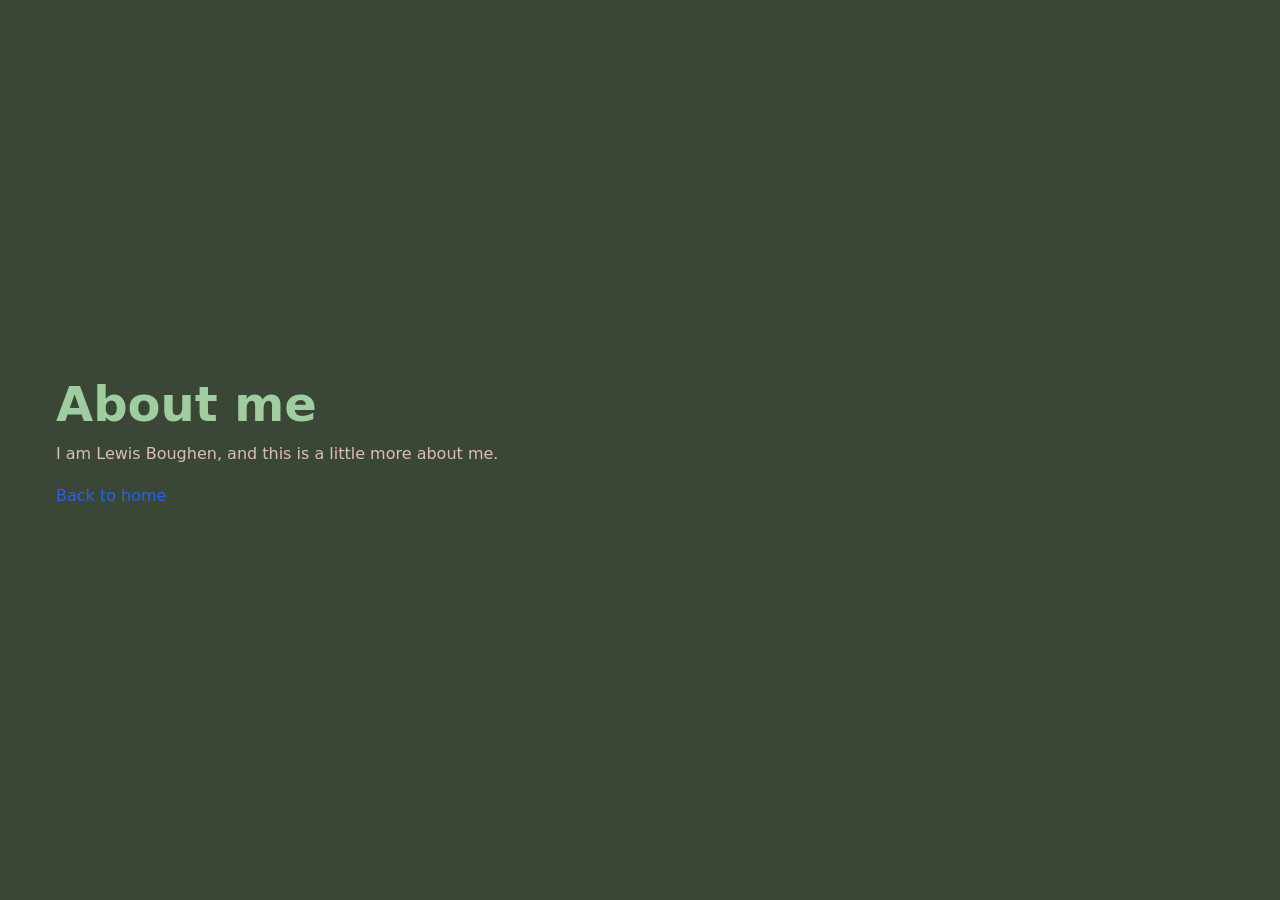
==== about.html @ 62e8300f "add grid system and a second page starting to add layout and pages" ====
<!DOCTYPE html>
<html lang="en">
<head>
    <meta charset="UTF-8">
    <meta name="viewport" content="width=device-width, initial-scale=1.0">
    <title>About Lewis Boughen</title>
    <link rel="stylesheet" href="global-styles.css">
    <link rel="stylesheet" href="grid-system.css">
    <script src="script.js" defer></script>
</head>
<body>
    <main class="container container-center">
        <h1>About me</h1>
        <p>I am Lewis Boughen, and this is a little more about me.</p>
        <p><a href="index.html">Back to home</a></p>
    </main>
</body>
</html>
---- global-styles.css ----
/* ==========================================================================
   1. DESIGN TOKENS & DYNAMIC THEMING (CSS Variables)
   ========================================================================== */
:root {
  /* Colors - Light Theme (Default) */
  --bg-primary: #3a4737;
  --bg-secondary: #f8f9fa;
  --text-primary: #a0cda0;
  --text-secondary: #dcbbbb;
  --accent: #2563eb;
  --accent-hover: #1d4ed8;
  --border-color: #e2e8f0;

  /* Typography Scale */
  --font-sans: system-ui, -apple-system, BlinkMacSystemFont, 'Segoe UI', Roboto, Oxygen, Ubuntu, Cantarell, sans-serif;
  --font-mono: ui-monospace, SFMono-Regular, Menlo, Monaco, Consolas, monospace;
  
  --fs-xs: 0.75rem;
  --fs-sm: 0.875rem;
  --fs-base: 1rem;
  --fs-md: 1.25rem;
  --fs-lg: 1.5rem;
  --fs-xl: 2rem;
  --fs-xxl: 3rem;

  /* Spacing Scale (Rem-based for accessibility) */
  --space-xs: 0.25rem;
  --space-sm: 0.5rem;
  --space-md: 1rem;
  --space-lg: 1.5rem;
  --space-xl: 2.5rem;

  /* Global Layout Config */
  --radius: 8px;
  --transition-fast: 0.2s ease;
  --max-width: 1200px;
}

/* Automatic Dark Mode Override */
@media (prefers-color-scheme: dark) {
  :root {
    --bg-primary: #0f172a;
    --bg-secondary: #1e293b;
    --text-primary: #f8fafc;
    --text-secondary: #94a3b8;
    --accent: #3b82f6;
    --accent-hover: #60a5fa;
    --border-color: #334155;
  }
}

/* ==========================================================================
   2. RESETS & BROWSER NORMALISATION
   ========================================================================== */

/* Box sizing rules for predictable layouts */
*, *::before, *::after {
  box-sizing: border-box;
}

/* Remove default margins & paddings across browsers */
body, h1, h2, h3, h4, h5, h6, p, figure, blockquote, dl, dd, ul, ol {
  margin: 0;
  padding: 0;
}

/* Prevent font size inflation after orientation changes in iOS */
html {
  html-view: stable;
  scroll-behavior: smooth;
  -webkit-text-size-adjust: none;
}

/* Set up core body defaults */
body {
  min-height: 100vh;
  text-rendering: optimizeSpeed;
  line-height: 1.6;
  font-family: var(--font-sans);
  background-color: var(--bg-primary);
  color: var(--text-primary);
  -webkit-font-smoothing: antialiased;
  -moz-osx-font-smoothing: grayscale;
}

/* Remove list styles on utility tags where list semantics are maintained */
ul, ol {
  list-style: none;
}

/* ==========================================================================
   3. MEDIA & CORE ELEMENTS
   ========================================================================== */

/* Fluid, responsive media elements */
img, picture, video, canvas, svg {
  display: block;
  max-width: 100%;
  height: auto;
}

/* Inherit fonts for inputs and buttons */
input, button, textarea, select {
  font: inherit;
  color: inherit;
}

/* Standardise interactive element states */
a {
  color: var(--accent);
  text-decoration: none;
  transition: color var(--transition-fast);
}

a:hover {
  color: #facc15;
  text-decoration: underline;
}

a:active {
  color: #fef3c7;
}

button {
  cursor: pointer;
  background: none;
  border: none;
}

/* Make sure textareas don't break layouts */
textarea {
  resize: vertical;
}

/* ==========================================================================
   4. TYPOGRAPHY & LAYOUT UTILITIES
   ========================================================================== */

h1, h2, h3, h4, h5, h6 {
  line-height: 1.2;
  font-weight: 700;
  color: var(--text-primary);
  margin-bottom: var(--space-sm);
}

h1 { font-size: var(--fs-xxl); }
h2 { font-size: var(--fs-xl); }
h3 { font-size: var(--fs-lg); }
p {
  margin-bottom: var(--space-md);
  color: var(--text-secondary);
}

/* The main layout wrapper */
.container {
  width: 100%;
  max-width: var(--max-width);
  margin-left: auto;
  margin-right: auto;
  padding-left: var(--space-md);
  padding-right: var(--space-md);
}

.container-center {
  min-height: 100vh;
  display: flex;
  flex-direction: column;
  justify-content: center;
}

/* Screen reader utility for accessibility */
.sr-only {
  position: absolute;
  width: 1px;
  height: 1px;
  padding: 0;
  margin: -1px;
  overflow: hidden;
  clip: rect(0, 0, 0, 0);
  white-space: nowrap;
  border: 0;
}

/* ==========================================================================
   5. ACCESSIBILITY OVERRIDES
   ========================================================================== */

/* Respect users who prefer reduced animations */
@media (prefers-reduced-motion: reduce) {
  html:focus-within {
    scroll-behavior: auto;
  }
  
  *, *::before, *::after {
    animation-duration: 0.01ms !important;
    animation-iteration-count: 1 !important;
    transition-duration: 0.01ms !important;
    scroll-behavior: auto !important;
  }
}
---- grid-system.css ----
.grid {
  display: grid;
  grid-template-columns: minmax(0, 1fr);
  gap: var(--space-md);
}

.grid > * {
  min-width: 0;
}

/* Bootstrap-style usage:
   <div class="row">
     <div class="col-4">Uses 4 of 12 columns</div>
     <div class="col-8">Uses the remaining 8 columns</div>
   </div>
   Use offset-4 to leave the first 4 columns empty. */
.row {
  display: grid;
  grid-template-columns: minmax(0, 1fr);
  gap: var(--space-md);
}

.row > * {
  min-width: 0;
}

.col,
.col-1,
.col-2,
.col-3,
.col-4,
.col-5,
.col-6,
.col-7,
.col-8,
.col-9,
.col-10,
.col-11,
.col-12 {
  grid-column: 1 / -1;
}

.offset-1,
.offset-2,
.offset-3,
.offset-4,
.offset-5,
.offset-6,
.offset-7,
.offset-8,
.offset-9,
.offset-10,
.offset-11 {
  grid-column-start: 1;
}

.grid-12 {
  grid-template-columns: minmax(0, 1fr);
}

.grid-span-1,
.grid-span-2,
.grid-span-3,
.grid-span-4,
.grid-span-5,
.grid-span-6,
.grid-span-7,
.grid-span-8,
.grid-span-9,
.grid-span-10,
.grid-span-11,
.grid-span-12 {
  grid-column: 1 / -1;
}

.grid-offset-1,
.grid-offset-2,
.grid-offset-3,
.grid-offset-4,
.grid-offset-5,
.grid-offset-6,
.grid-offset-7,
.grid-offset-8,
.grid-offset-9,
.grid-offset-10,
.grid-offset-11 {
  grid-column-start: 1;
}

@media (min-width: 576px) {
  .grid {
    grid-template-columns: repeat(2, minmax(0, 1fr));
  }

  .row {
    grid-template-columns: repeat(12, minmax(0, 1fr));
  }

  .col-1 { grid-column: span 1; }
  .col-2 { grid-column: span 2; }
  .col-3 { grid-column: span 3; }
  .col-4 { grid-column: span 4; }
  .col-5 { grid-column: span 5; }
  .col-6 { grid-column: span 6; }
  .col-7 { grid-column: span 7; }
  .col-8 { grid-column: span 8; }
  .col-9 { grid-column: span 9; }
  .col-10 { grid-column: span 10; }
  .col-11 { grid-column: span 11; }
  .col-12 { grid-column: span 12; }

  .offset-1 { grid-column-start: 2; }
  .offset-2 { grid-column-start: 3; }
  .offset-3 { grid-column-start: 4; }
  .offset-4 { grid-column-start: 5; }
  .offset-5 { grid-column-start: 6; }
  .offset-6 { grid-column-start: 7; }
  .offset-7 { grid-column-start: 8; }
  .offset-8 { grid-column-start: 9; }
  .offset-9 { grid-column-start: 10; }
  .offset-10 { grid-column-start: 11; }
  .offset-11 { grid-column-start: 12; }

  .grid.grid-12 {
    grid-template-columns: repeat(12, minmax(0, 1fr));
  }

  .grid-span-1 { grid-column: span 1; }
  .grid-span-2 { grid-column: span 2; }
  .grid-span-3 { grid-column: span 3; }
  .grid-span-4 { grid-column: span 4; }
  .grid-span-5 { grid-column: span 5; }
  .grid-span-6 { grid-column: span 6; }
  .grid-span-7 { grid-column: span 7; }
  .grid-span-8 { grid-column: span 8; }
  .grid-span-9 { grid-column: span 9; }
  .grid-span-10 { grid-column: span 10; }
  .grid-span-11 { grid-column: span 11; }
  .grid-span-12 { grid-column: span 12; }

  .grid-offset-1 { grid-column-start: 2; }
  .grid-offset-2 { grid-column-start: 3; }
  .grid-offset-3 { grid-column-start: 4; }
  .grid-offset-4 { grid-column-start: 5; }
  .grid-offset-5 { grid-column-start: 6; }
  .grid-offset-6 { grid-column-start: 7; }
  .grid-offset-7 { grid-column-start: 8; }
  .grid-offset-8 { grid-column-start: 9; }
  .grid-offset-9 { grid-column-start: 10; }
  .grid-offset-10 { grid-column-start: 11; }
  .grid-offset-11 { grid-column-start: 12; }
}

@media (min-width: 768px) {
  .grid {
    grid-template-columns: repeat(3, minmax(0, 1fr));
  }

  .grid.grid-12 {
    grid-template-columns: repeat(12, minmax(0, 1fr));
  }
}

@media (min-width: 992px) {
  .grid {
    grid-template-columns: repeat(4, minmax(0, 1fr));
  }

  .grid.grid-12 {
    grid-template-columns: repeat(12, minmax(0, 1fr));
  }
}

@media (min-width: 1200px) {
  .grid {
    grid-template-columns: repeat(6, minmax(0, 1fr));
  }

  .grid.grid-12 {
    grid-template-columns: repeat(12, minmax(0, 1fr));
  }
}
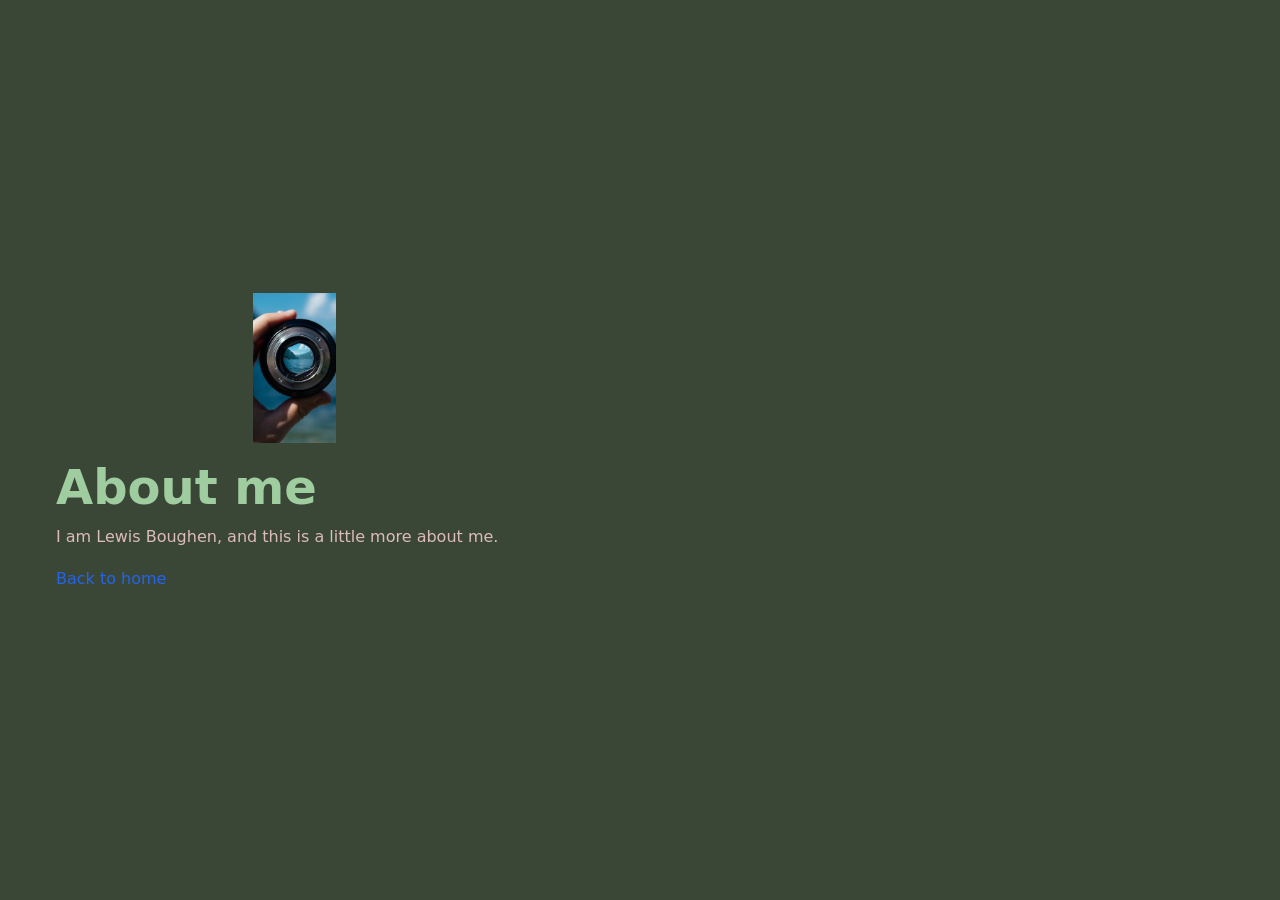
==== commit 64528425: "style updates" ====
--- a/about.html
+++ b/about.html
@@ -10,9 +10,16 @@
 </head>
 <body>
     <main class="container container-center">
-        <h1>About me</h1>
-        <p>I am Lewis Boughen, and this is a little more about me.</p>
-        <p><a href="index.html">Back to home</a></p>
+        <div class="row">
+            <div class="col-8 offset-2">
+                <img class="hero-image" src="images/lens-image.avif" alt="Hero image placeholder">
+            </div>
+            <div class="col-12">
+                <h1>About me</h1>
+                <p>I am Lewis Boughen, and this is a little more about me.</p>
+                <p><a href="index.html">Back to home</a></p>
+            </div>
+        </div>
     </main>
 </body>
 </html>
--- a/grid-system.css
+++ b/grid-system.css
@@ -22,6 +22,13 @@
 
 .row > * {
   min-width: 0;
+}
+
+.hero-image {
+  display: block;
+  width: 100%;
+  height: 150px;
+  object-fit: cover;
 }
 
 .col,
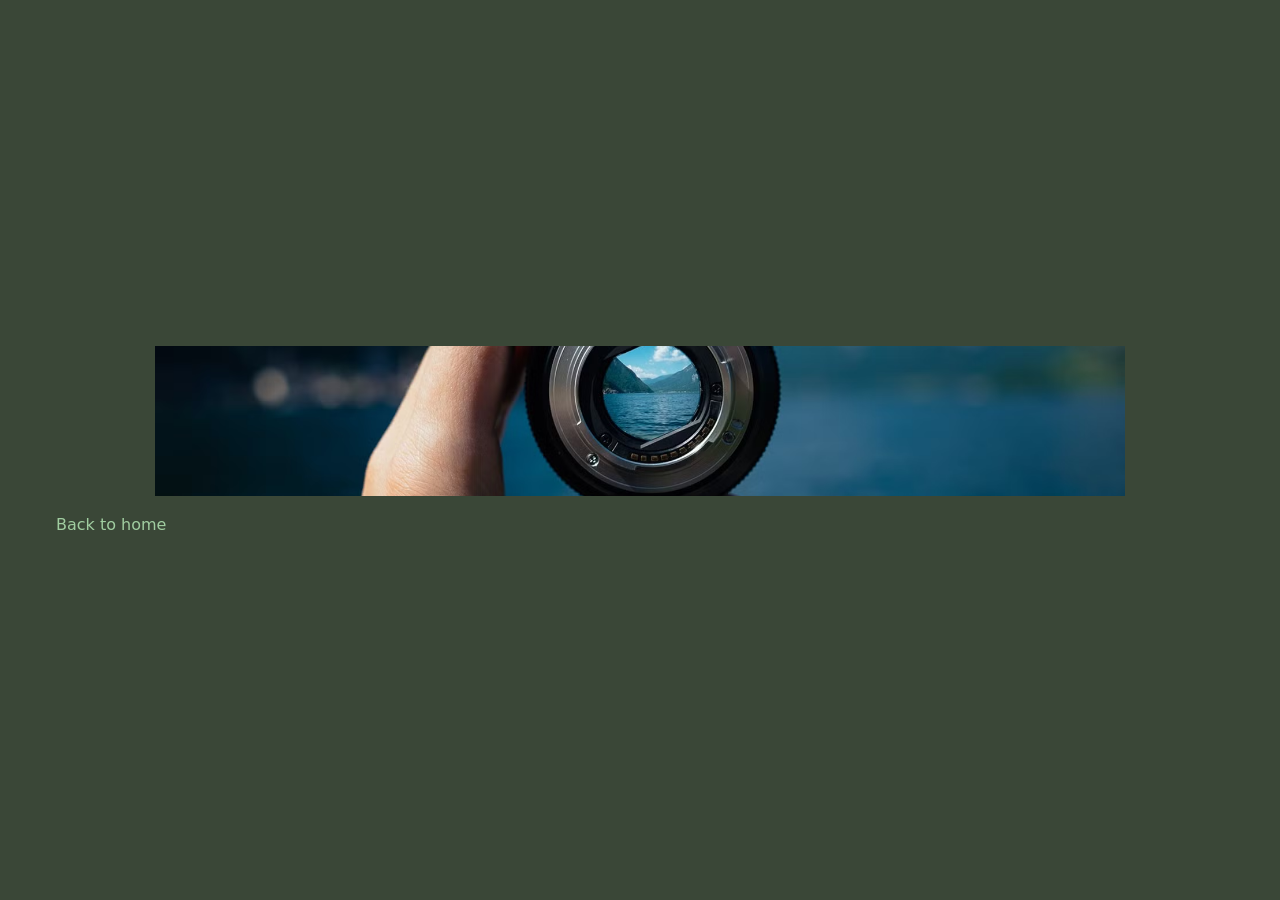
==== commit 59ba5ffc: "layout" ====
--- a/about.html
+++ b/about.html
@@ -11,10 +11,10 @@
 <body>
     <main class="container container-center">
         <div class="row">
-            <div class="col-8 offset-2">
+            <div class="col-10 offset-1">
                 <img class="hero-image" src="images/lens-image.avif" alt="Hero image placeholder">
             </div>
-            <div class="col-12">
+            <div class="col-10 offset-1>
                 <h1>About me</h1>
                 <p>I am Lewis Boughen, and this is a little more about me.</p>
                 <p><a href="index.html">Back to home</a></p>
--- a/grid-system.css
+++ b/grid-system.css
@@ -103,18 +103,18 @@
     grid-template-columns: repeat(12, minmax(0, 1fr));
   }
 
-  .col-1 { grid-column: span 1; }
-  .col-2 { grid-column: span 2; }
-  .col-3 { grid-column: span 3; }
-  .col-4 { grid-column: span 4; }
-  .col-5 { grid-column: span 5; }
-  .col-6 { grid-column: span 6; }
-  .col-7 { grid-column: span 7; }
-  .col-8 { grid-column: span 8; }
-  .col-9 { grid-column: span 9; }
-  .col-10 { grid-column: span 10; }
-  .col-11 { grid-column: span 11; }
-  .col-12 { grid-column: span 12; }
+  .col-1 { grid-column-end: span 1; }
+  .col-2 { grid-column-end: span 2; }
+  .col-3 { grid-column-end: span 3; }
+  .col-4 { grid-column-end: span 4; }
+  .col-5 { grid-column-end: span 5; }
+  .col-6 { grid-column-end: span 6; }
+  .col-7 { grid-column-end: span 7; }
+  .col-8 { grid-column-end: span 8; }
+  .col-9 { grid-column-end: span 9; }
+  .col-10 { grid-column-end: span 10; }
+  .col-11 { grid-column-end: span 11; }
+  .col-12 { grid-column-end: span 12; }
 
   .offset-1 { grid-column-start: 2; }
   .offset-2 { grid-column-start: 3; }
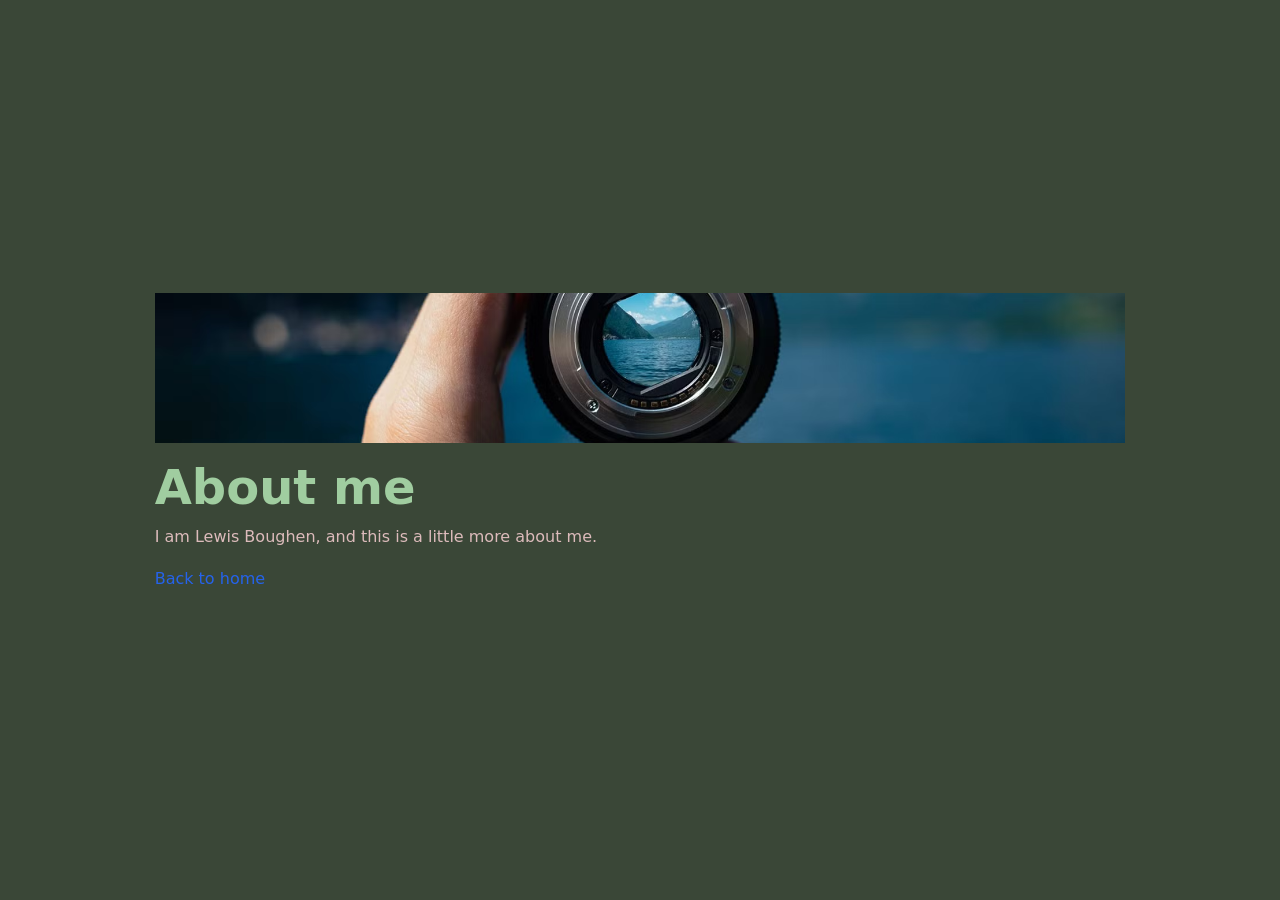
==== commit f2c7c746: "fix missing "" ====
--- a/about.html
+++ b/about.html
@@ -14,7 +14,7 @@
             <div class="col-10 offset-1">
                 <img class="hero-image" src="images/lens-image.avif" alt="Hero image placeholder">
             </div>
-            <div class="col-10 offset-1>
+            <div class="col-10 offset-1">
                 <h1>About me</h1>
                 <p>I am Lewis Boughen, and this is a little more about me.</p>
                 <p><a href="index.html">Back to home</a></p>
